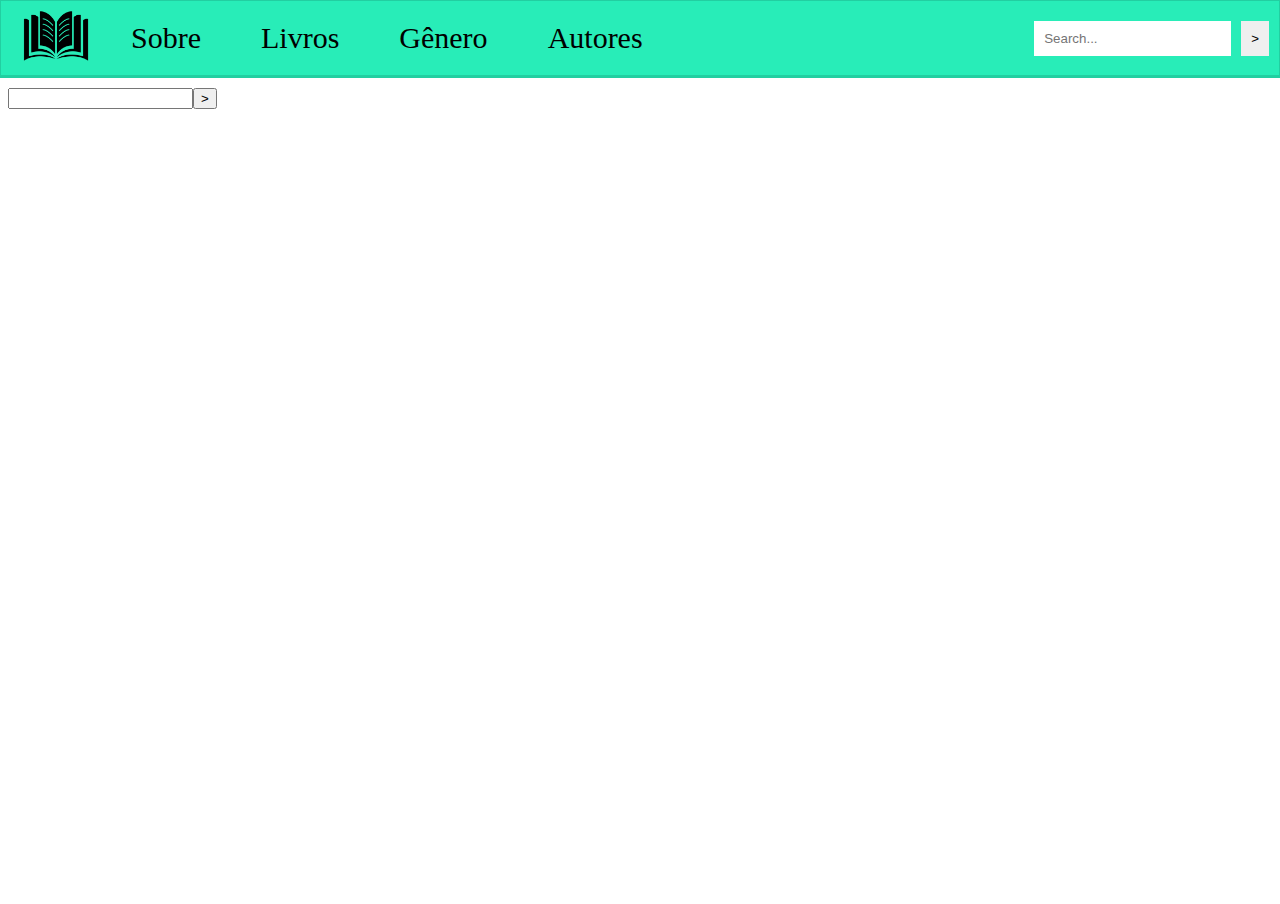
==== searchPage.html @ a7eb364e "06/12/2021" ====
<DOCTYPE html>
<html lang="pt-br">
	<head>
		<meta charset="utf-8">
		<meta name="Caio Henrique">
		<title>?</title>
		<link rel="stylesheet" href="style_all.css">
	</head>
<body>

<header>
<!--navigation-->
</header>


<!--Conteúdo principal, contém a barra de pesquisa e o resultados da pesquisa-->
<main>
	<h2 id="search"> <input id="input_search_bar" type="search"><input class="input_search_submit" type="submit" value=">"></h2>
	<div id="result">
	<div class="main_div">

	</div>
	</div>
</main>



</body>
<script src="script.js"></script>
<script src="scriptHeader.js"></script>
</html>
---- style_all.css ----
/*Estilo simples do cabeçario*/
header {
	margin: -10px -10px -10px -10px;
	background-color: rgb(40, 237, 184);
	overflow: hidden;
	border-style: solid;
	border-color: rgb(34, 207, 161);
}
/*Estilo da imagem principal*/
.navigation img {
	float: left;
	margin-left: 20px;
	margin-right: 10px;
}
/*Estilo dos links*/
.navigation a {
	float: left;
	text-align: center;
	display: block;
	padding: 20px 30px;
	font-size: 30px;
	color: black;
	text-decoration: none;
}
.navigation a:hover {
	background-color: rgb(34, 207, 161);
	color: black;
}
.navigation a.active{
	background-color:  rgb(41, 163, 41);
	color: black;
}
/*Estilo da search bar*/
.navigation input{
	float: right;
	padding: 10px;
	margin-top: 20px;
	margin-right: 10px;
	border: none;
}

.navigation .input_search_submit{
	float: right;
}
/*Estilo do conteúdo principal e único da página*/
.main{
	margin-left: 12%;
	margin-top: 50px;
	margin-right: 20px;
}
.main img{
	float: left;
	margin-right: 50px;
	margin-bottom: 30px;
}
.main a{
	background-color: rgb(34, 205, 200);
	border-radius: 10px;
	padding: 5px 5px 5px 5px;
	text-decoration: none;
	color: rgb(31, 31, 31);
}

.main .title{
	font-family: monospace;
	font-size: 30px;
}
.main p{
	font-size: 150%;
	font-family: monospace;
}
/*Estilo do texto de resenha*/
.review .resenha{
	font-size: 22px;
	clear: left;
	margin-left: 12%;
	margin-right: 300px;
}

/**/
h1{
	text-align: center;
	background-color: blue;
	margin: -10px -10px -10px -10px;
}
#search{
	text-align: left;
}
main{
	float: left;
}
nav{
	float: right;
}
.warning_class{
	font-size: 15px;
}
.filter{
	font-size: 30px;
	margin-right: 300px;
}
.class_div{
	clear: left;
	float: left;
	margin-top: 5px;
	margin-left: 10px;
	padding-right: 100px;
	border-bottom: 1px solid gray;
}
.class_author{
	color: black;
	text-decoration: none;
	background-color: rgb(26, 180, 232);
	border: 1px solid rgb(26, 180, 232);
	border-radius: 10px;
	padding-left: 5px;
	padding-right: 5px;
	float: left;
	
}
.class_title{
	color: black;
	text-decoration: none;
	font-size: 22px;
	margin-top: 10px;
	margin-bottom: 10px;
	padding-right: 100px;
	padding-left: 5px;
	background-color: rgb(26, 180, 232);
	border: 1px solid rgb(26, 180, 232);
	border-radius: 10px;
	float: left;
}
.class_img{
	margin-top: 5px;
	margin-bottom: 5px;
	margin-right: 10px;
	float: left;
	clear: left;
	width: 50px;
}
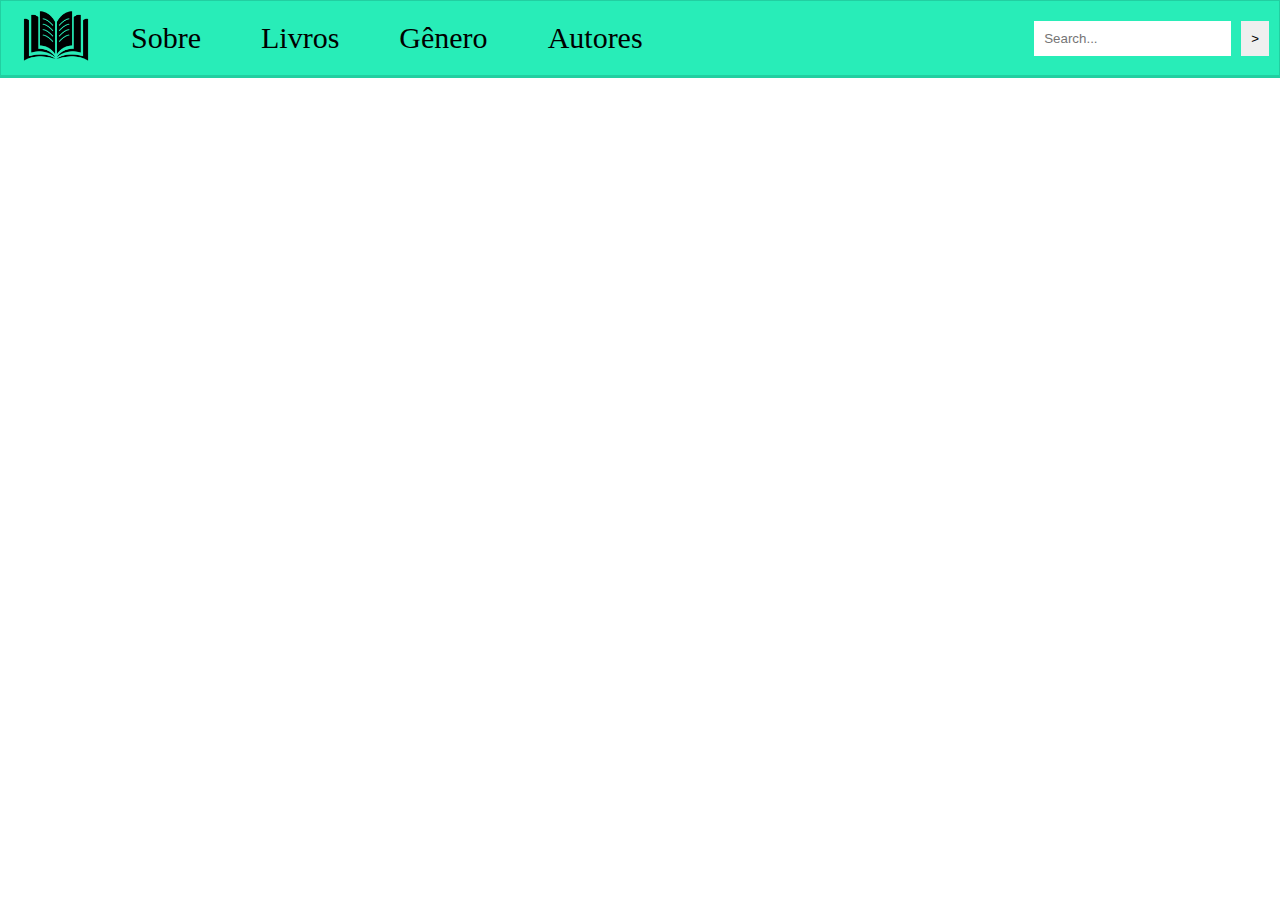
==== commit bd969ef6: "desenvolvendo sistema de pesquisa 07/12/2021" ====
--- a/searchPage.html
+++ b/searchPage.html
@@ -11,11 +11,12 @@
 <header>
 <!--navigation-->
 </header>
+<script src="scriptHeader.js"></script>
+<script src="search_script.js"></script>
 
 
 <!--Conteúdo principal, contém a barra de pesquisa e o resultados da pesquisa-->
 <main>
-	<h2 id="search"> <input id="input_search_bar" type="search"><input class="input_search_submit" type="submit" value=">"></h2>
 	<div id="result">
 	<div class="main_div">
 
@@ -26,6 +27,4 @@
 
 
 </body>
-<script src="script.js"></script>
-<script src="scriptHeader.js"></script>
 </html>--- a/style_all.css
+++ b/style_all.css
@@ -1,6 +1,6 @@
 /*Estilo simples do cabeçario*/
 header {
-	margin: -10px -10px -10px -10px;
+	margin: -10px -10px 30px -10px;
 	background-color: rgb(40, 237, 184);
 	overflow: hidden;
 	border-style: solid;
